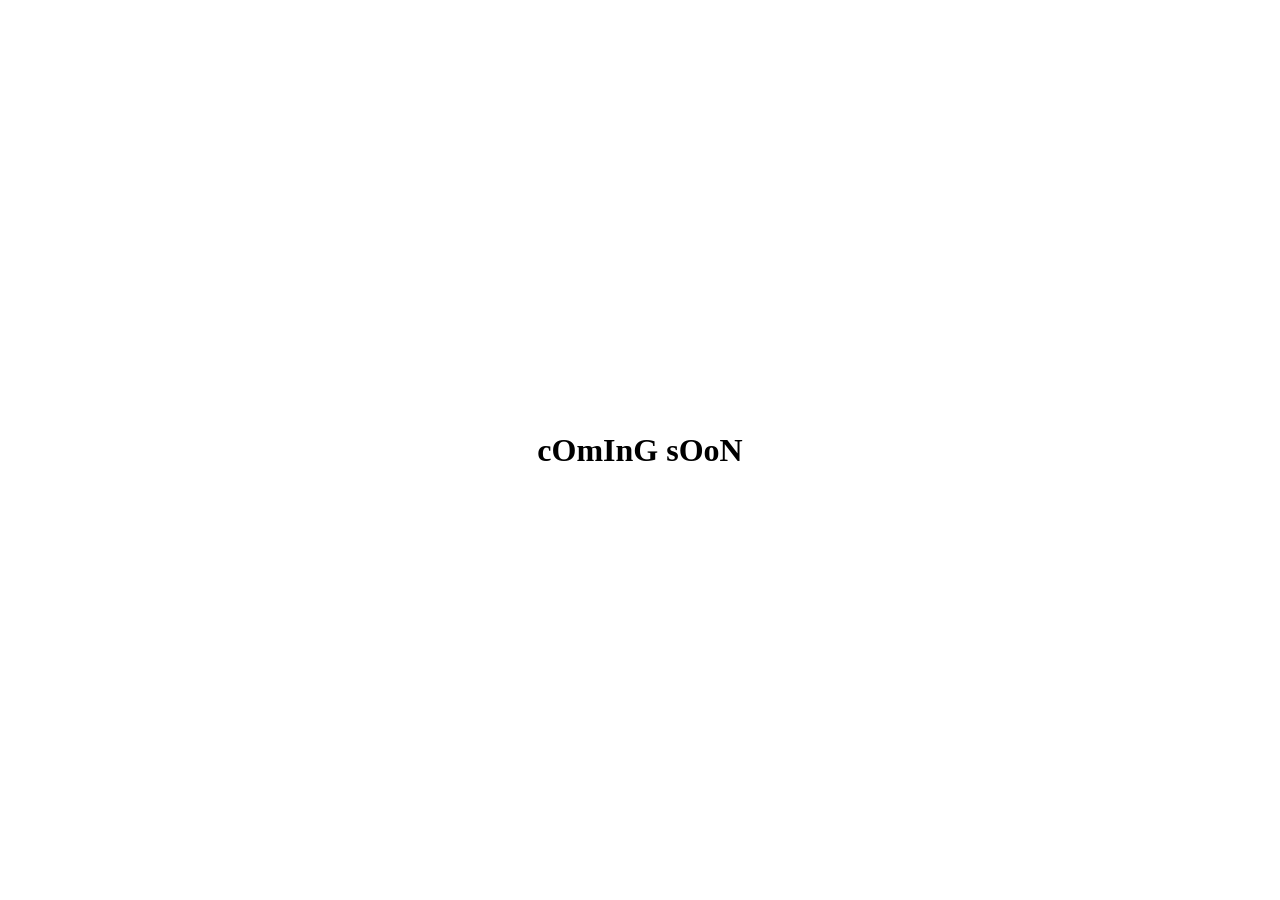
==== index.html @ a47f4716 "index.html Coming Soon Page" ====
<!DOCTYPE html>
<html>
  <head>
    <title>Coming soon..</title>
    <meta charset="utf8">
    
    <style>
      * {box-sizing:border-box;}
      
      html, body { margin: 0; padding: 0; width 100%; height: 100%; }
      
      #siteMainContainer, #centerContainer { display: flex; with: 100%; height: 100%; justify-content: center; align-items: center; }
      
      h1 { font-size: Arial; font-weight: bold; }
      
      
    </style>
    
  </head>
  <body>
   
  <div id="siteMainContainer">
      <div id="centerContainer">
        <div id="centerContainerInner">
          <h1>cOmInG sOoN</h1>
        </div>
      </div>
   </div>
    
  </body>
</html>
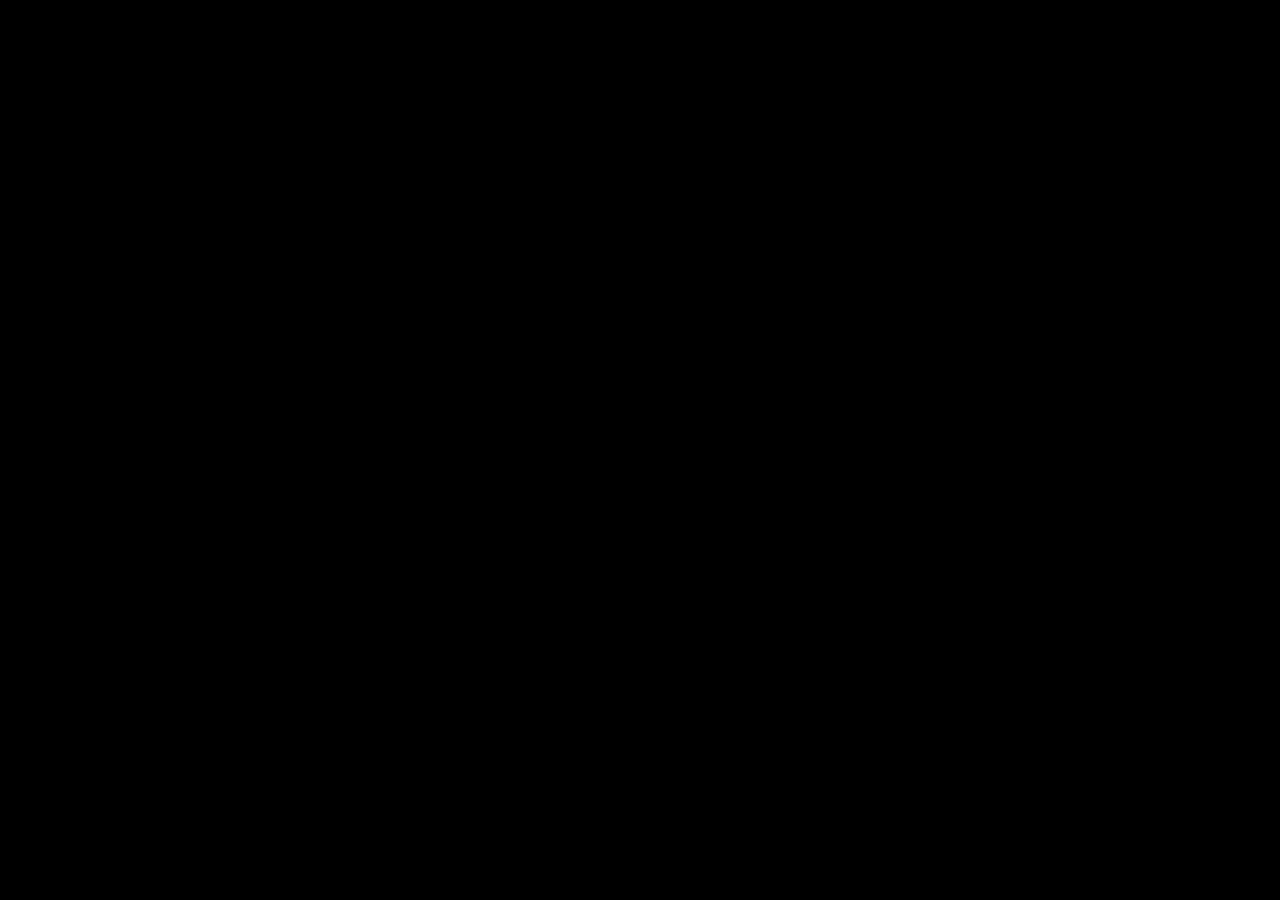
==== commit afa506ef: "Update index.html" ====
--- a/index.html
+++ b/index.html
@@ -8,6 +8,7 @@
       * {box-sizing:border-box;}
       
       html, body { margin: 0; padding: 0; width 100%; height: 100%; }
+      body { background-color: black; }
       
       #siteMainContainer, #centerContainer { display: flex; with: 100%; height: 100%; justify-content: center; align-items: center; }
       
